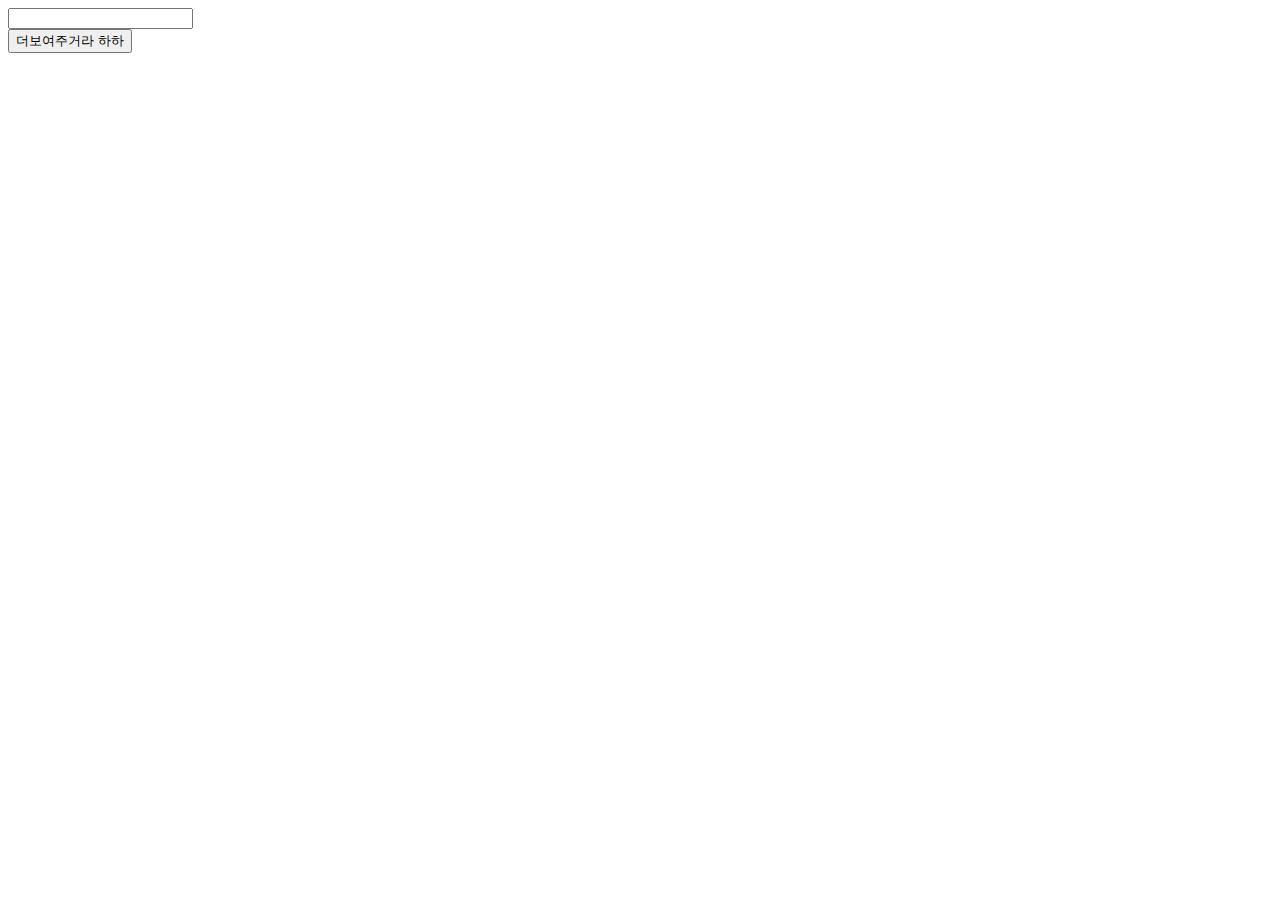
==== 06/index.html @ 9e70f7db "검색검색" ====
<!DOCTYPE html>
<html>
<head>
    <meta charset="utf-8" />
    <meta http-equiv="X-UA-Compatible" content="IE=edge">
    <title>oepn api test</title>
    <meta name="viewport" content="width=device-width, initial-scale=1">
    <link rel="stylesheet" type="text/css" media="screen" href="" />
</head>
<body>
    <input id="searchbar">
    <div id="wrap"></div>
    <button id ="more">더보여주거라 하하</button>
    
    <script src="app.js"></script>
</body>
</html>
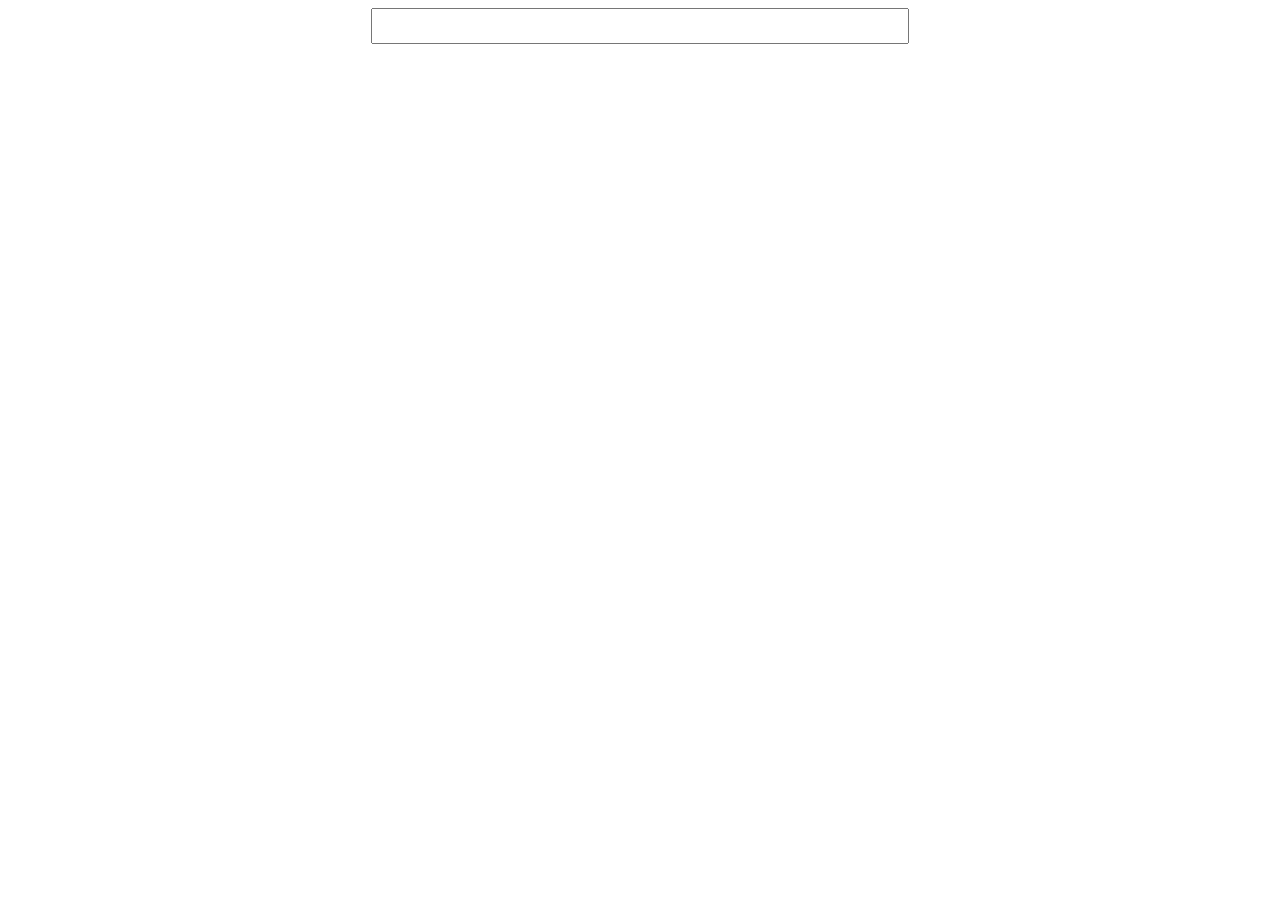
==== commit 5e3ad2bb: "다해써여" ====
--- a/06/index.html
+++ b/06/index.html
@@ -5,13 +5,16 @@
     <meta http-equiv="X-UA-Compatible" content="IE=edge">
     <title>oepn api test</title>
     <meta name="viewport" content="width=device-width, initial-scale=1">
-    <link rel="stylesheet" type="text/css" media="screen" href="" />
+    <link rel="stylesheet" type="text/css" media="screen" href="main.css" />
 </head>
 <body>
-    <input id="searchbar">
-    <div id="wrap"></div>
-    <button id ="more">더보여주거라 하하</button>
     
+    
+    <div id="wrap">
+            <input id="searchbar"> 
+            <div id="list"></div>
+    </div>
+    <div id ="more">더보기 &#9660</div>
     <script src="app.js"></script>
 </body>
 </html>--- a/06/main.css
+++ b/06/main.css
@@ -0,0 +1,37 @@
+#wrap {
+    width: 70%;
+    display: flex;
+    flex-direction: column;
+    margin: auto;
+}
+#container{
+    display: flex;
+    flex-direction: column;
+    margin-bottom: 1rem;
+}
+#searchbar{
+    width : 60%;
+    height: 30px;
+    font-size: 150%;
+    margin: auto;
+    margin-bottom: 0.5rem;
+    
+}
+#content{
+}
+#title{
+    text-decoration: none;
+}
+#url{
+    font-size: 50%;
+    text-decoration: none;
+    color: rgb(18, 87, 41);
+}
+#more{
+    float: left;
+    cursor: pointer;
+    margin-left: 50%;
+    margin-bottom: 0%;
+    display: none;
+    
+}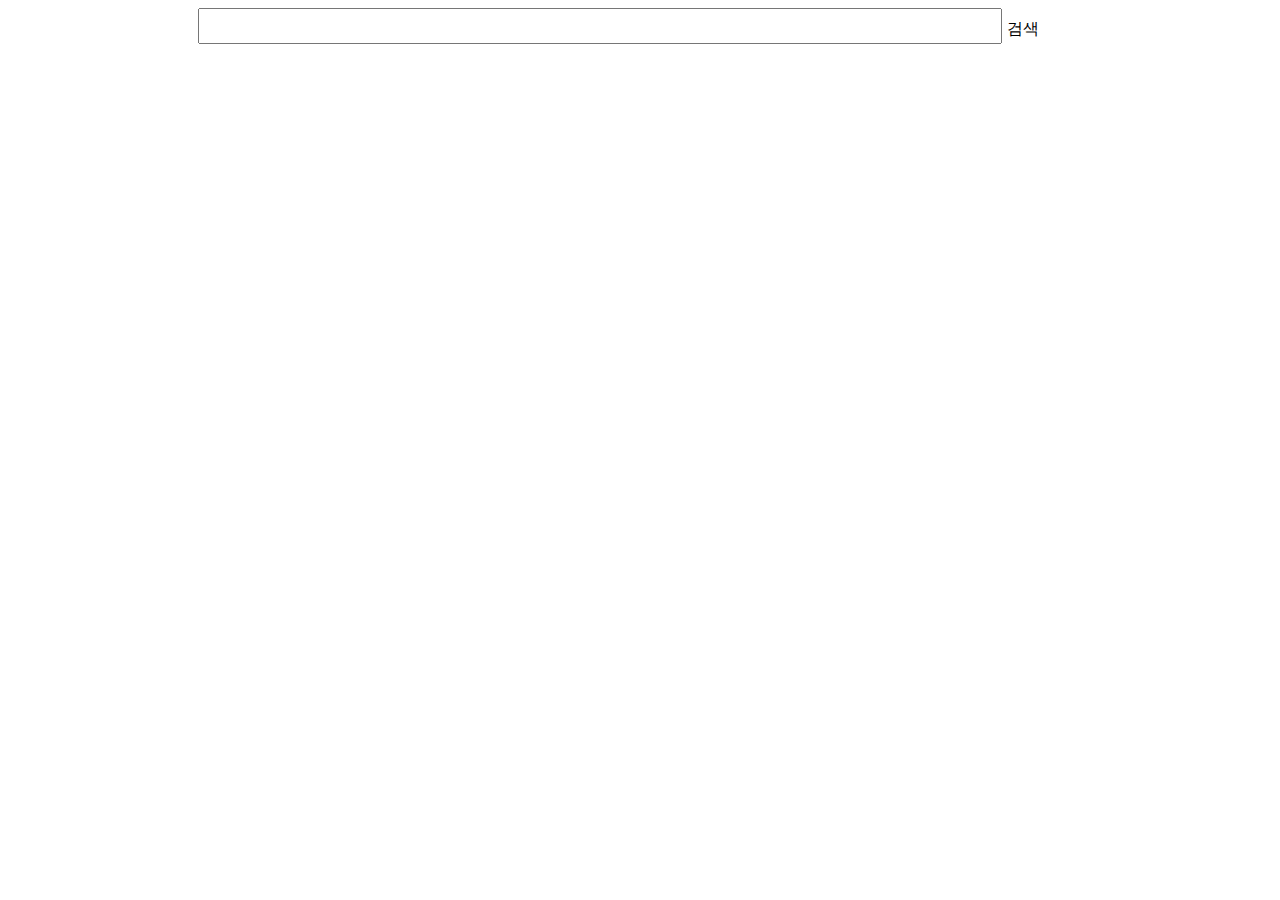
==== commit 3575e73f: "검색버튼추가" ====
--- a/06/index.html
+++ b/06/index.html
@@ -11,8 +11,10 @@
     
     
     <div id="wrap">
-            <input id="searchbar"> 
-            <div id="list"></div>
+        <div id="search">
+                <input id="searchbar"><div id="searchbtn">검색</div>
+        </div>    
+        <div id="list"></div>
     </div>
     <div id ="more">더보기 &#9660</div>
     <script src="app.js"></script>
--- a/06/main.css
+++ b/06/main.css
@@ -9,11 +9,17 @@
     flex-direction: column;
     margin-bottom: 1rem;
 }
+#searchbtn{
+    padding-left: 5px;
+    display: inline-block;
+    height: 30px;
+    cursor: pointer;
+}
 #searchbar{
-    width : 60%;
+    width : 90%;
     height: 30px;
     font-size: 150%;
-    margin: auto;
+
     margin-bottom: 0.5rem;
     
 }
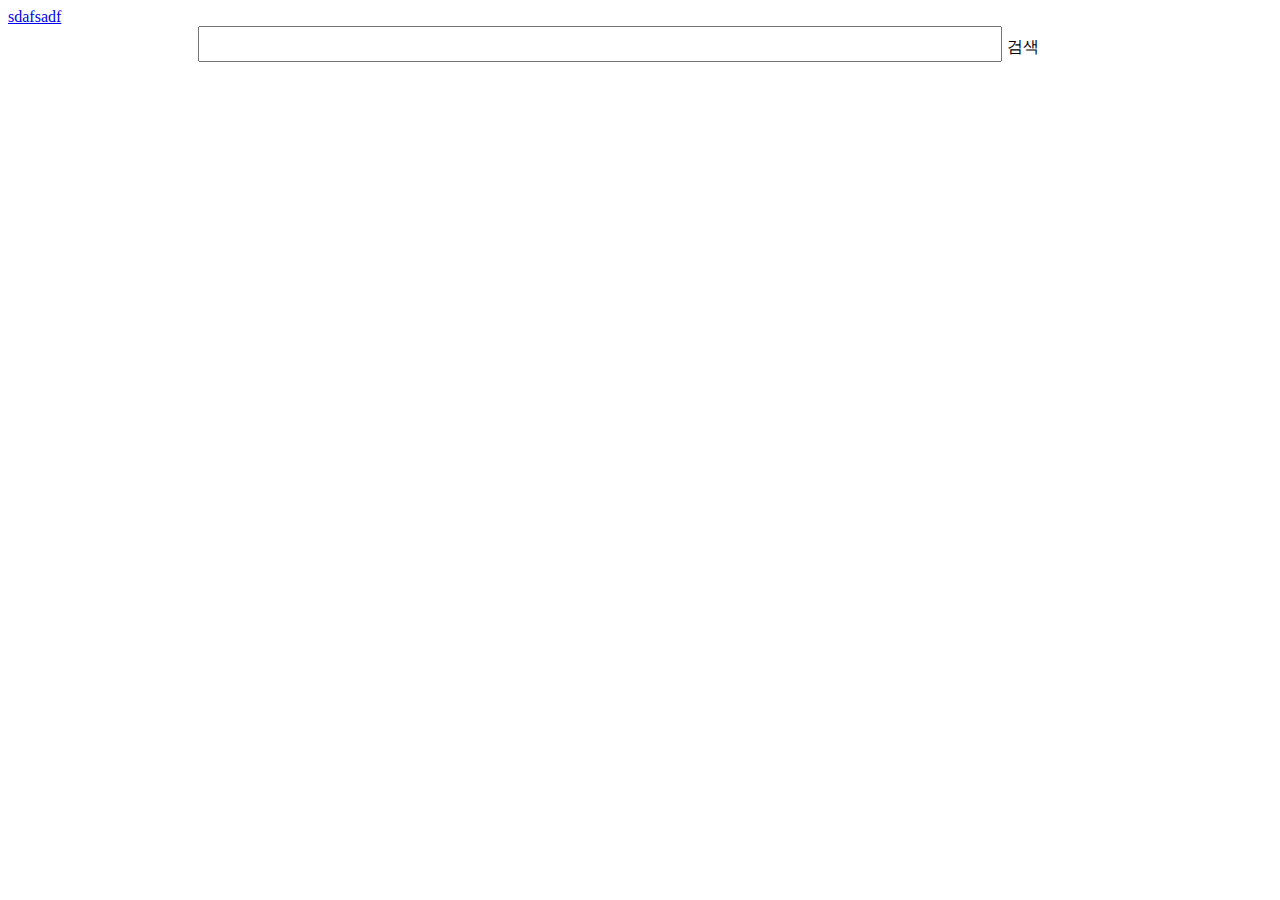
==== commit 9edd7d15: "jquery" ====
--- a/06/index.html
+++ b/06/index.html
@@ -8,7 +8,7 @@
     <link rel="stylesheet" type="text/css" media="screen" href="main.css" />
 </head>
 <body>
-    
+    <a href="sdafs">sdafsadf</a>
     
     <div id="wrap">
         <div id="search">
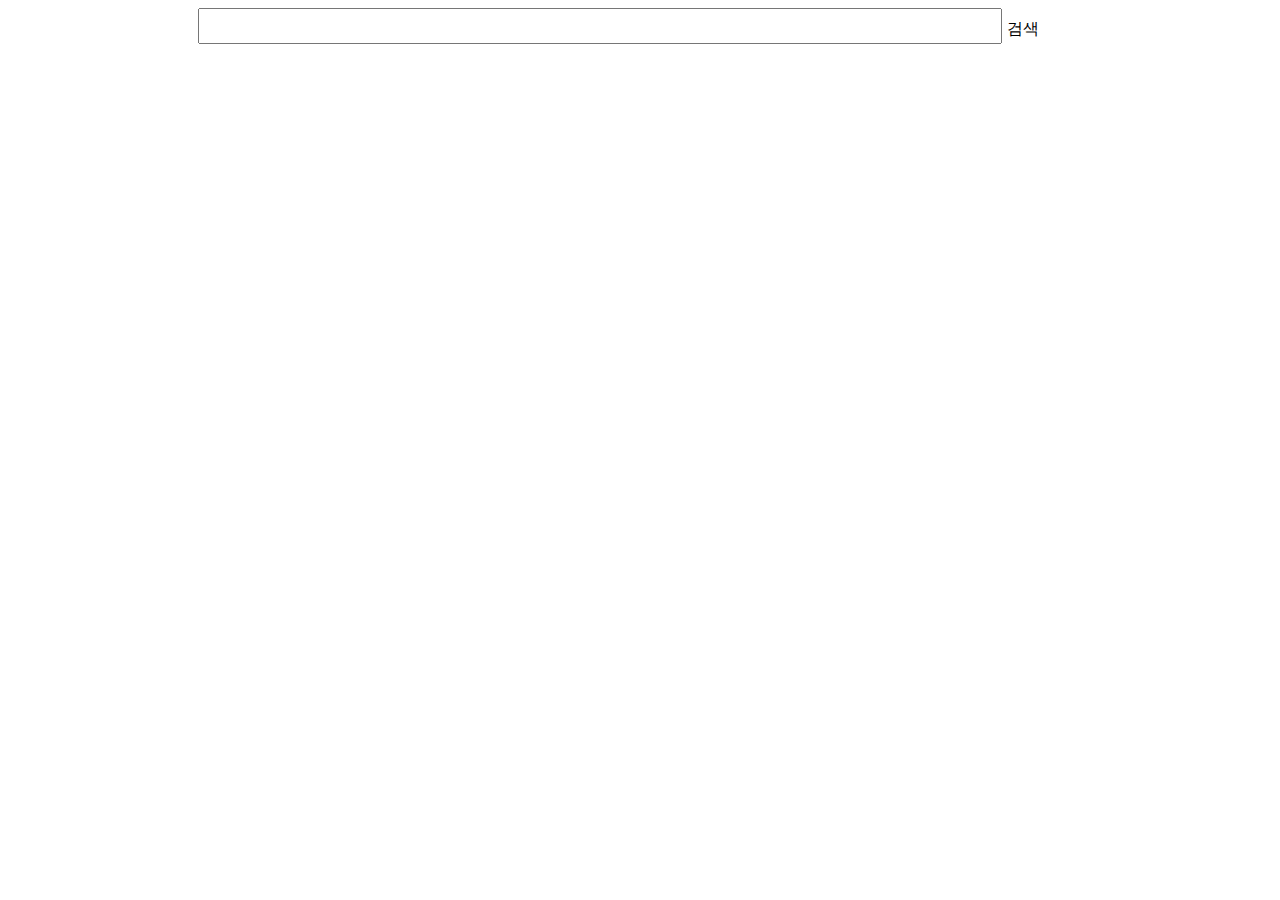
==== commit e65f83ba: "todo start" ====
--- a/06/index.html
+++ b/06/index.html
@@ -8,7 +8,7 @@
     <link rel="stylesheet" type="text/css" media="screen" href="main.css" />
 </head>
 <body>
-    <a href="sdafs">sdafsadf</a>
+    
     
     <div id="wrap">
         <div id="search">
--- a/06/main.css
+++ b/06/main.css
@@ -23,8 +23,6 @@
     margin-bottom: 0.5rem;
     
 }
-#content{
-}
 #title{
     text-decoration: none;
 }
